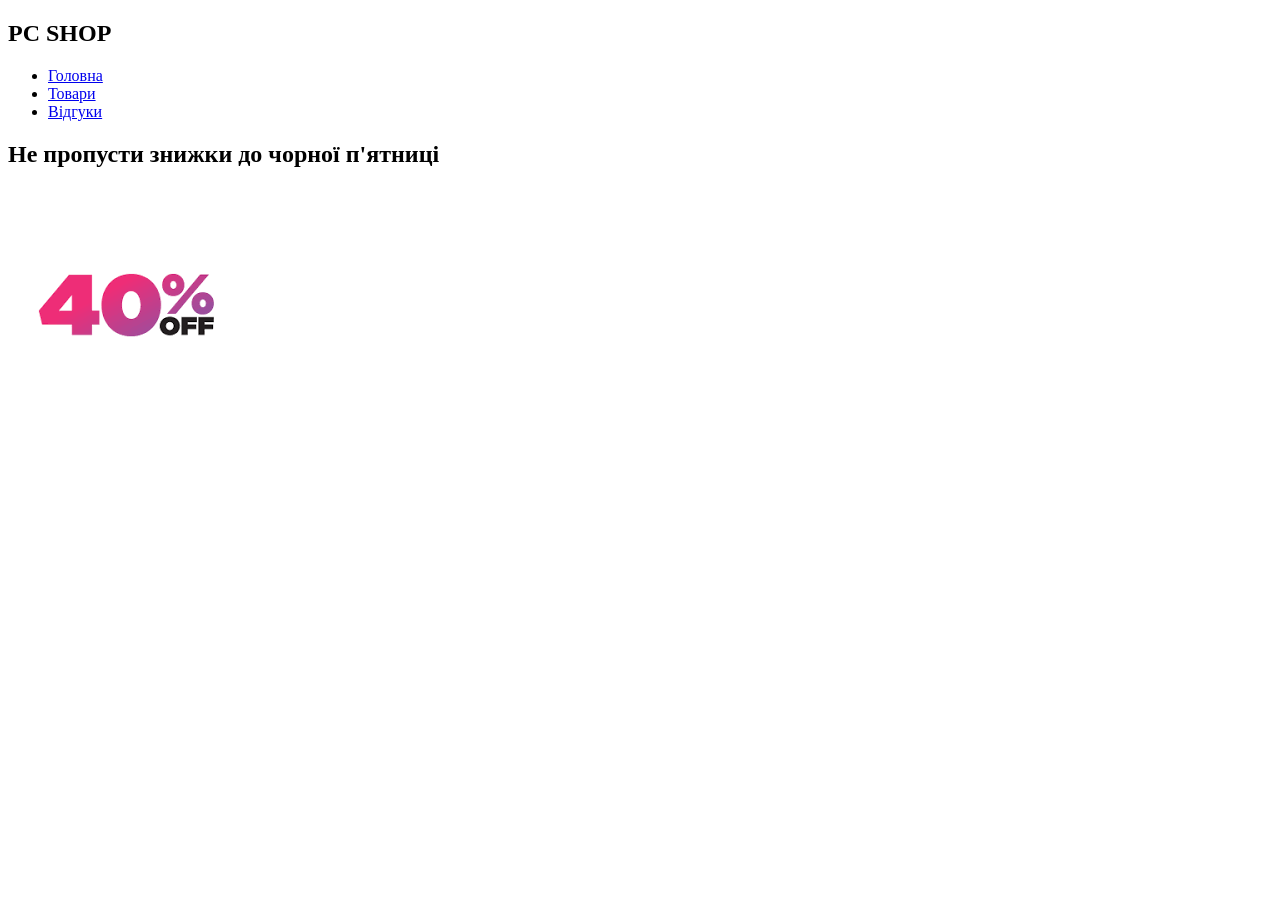
==== index.html @ f6302cf1 "Add initial HTML structure for PC Shop" ====
<!DOCTYPE html>
<html lang="en">
<head>
    <meta charset="UTF-8">
    <meta name="viewport" content="width=device-width, initial-scale=1.0">
    <title>Document</title>
    <link rel="stylesheet" href="style.css">
</head>
<body>
    <header>
        <h2>
            PC SHOP
        </h2>
        <ul>
        <li><a href="index.html">Головна</a></li>
        <li><a href="catalog.html">Товари</a></li>
        <li><a href="rewievs.html">Відгуки</a></li>
        </ul>
    </header>
    <div>
        <h2>
          Не пропусти знижки до чорної п'ятниці
        </h2>
        <img src="images.png" alt="40%">
    </div>
</body>
</html>
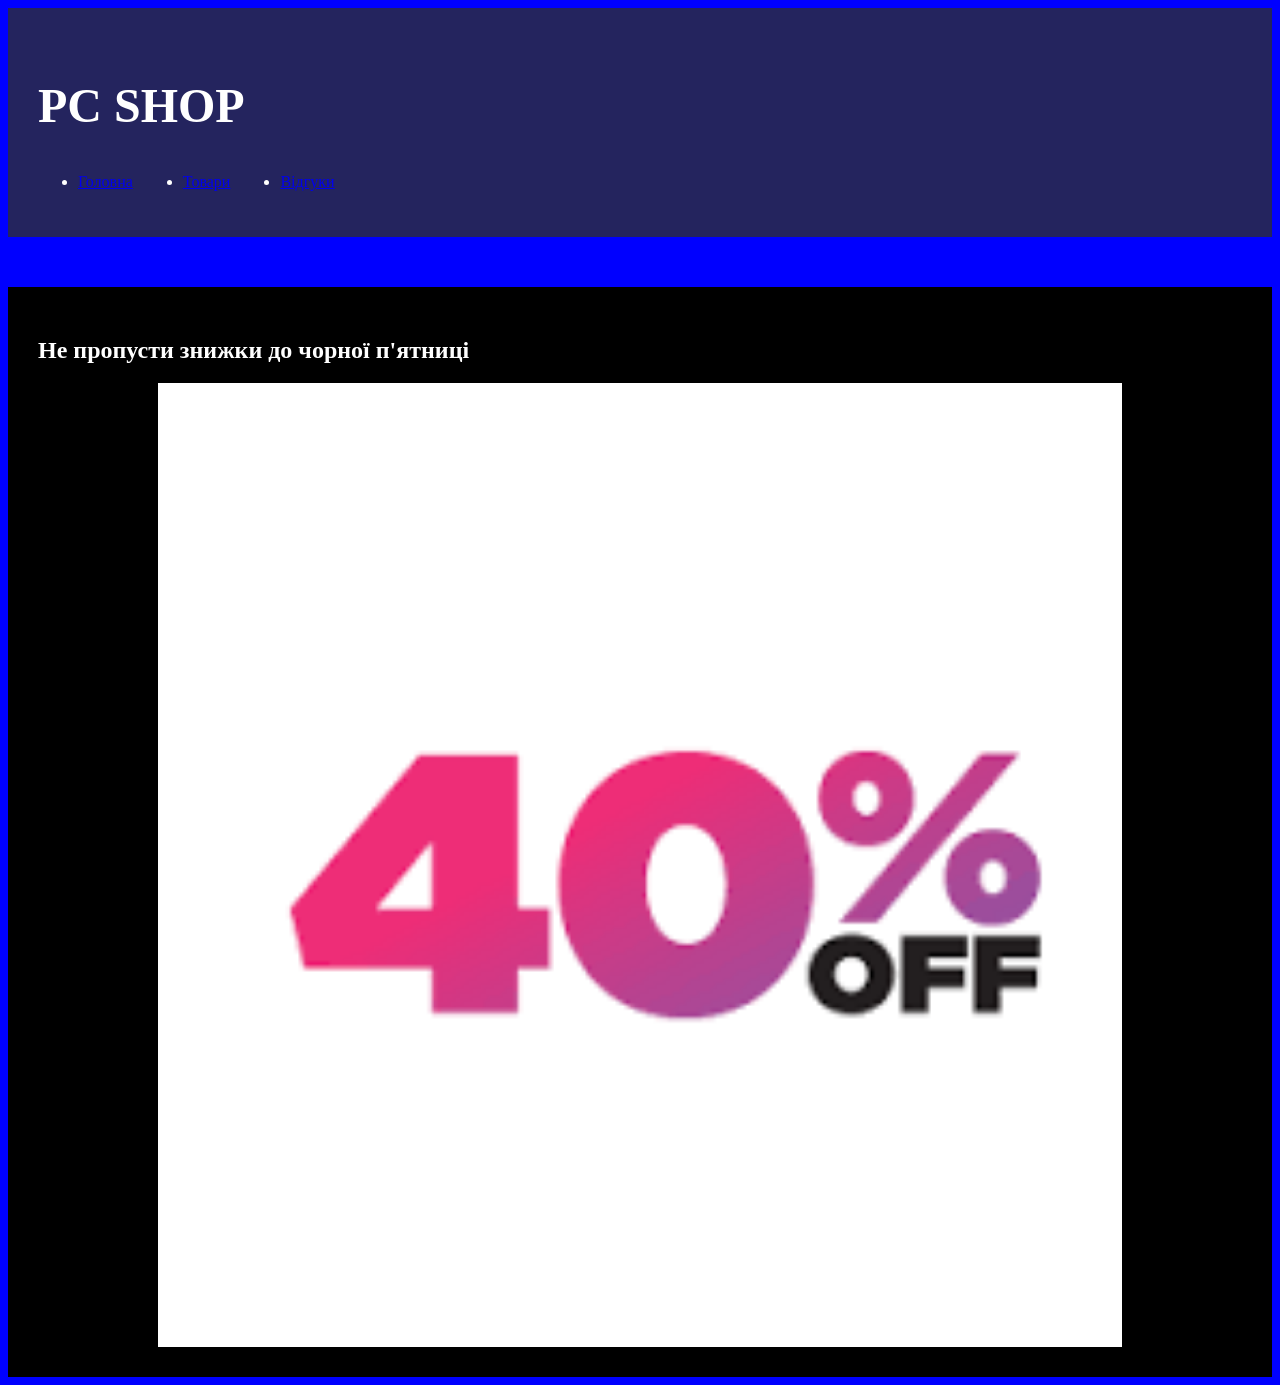
==== commit f9188e98: "Refactor index.html structure and styles Added class to header and adjusted image styling." ====
--- a/index.html
+++ b/index.html
@@ -8,7 +8,7 @@
 </head>
 <body>
     <header>
-        <h2>
+        <h2 class="h2">
             PC SHOP
         </h2>
         <ul>
@@ -21,7 +21,7 @@
         <h2>
           Не пропусти знижки до чорної п'ятниці
         </h2>
-        <img src="images.png" alt="40%">
+        <img src="images.png" alt="40%" width="80%"style="display: block;margin:0 auto;">
     </div>
 </body>
 </html>
--- a/style.css
+++ b/style.css
@@ -0,0 +1,23 @@
+body{
+    background-color: blue;
+}
+header{
+    background-color: rgba(47, 47, 47, 0.774);
+    color:white;
+    padding: 30px;
+}
+.h2{
+    font-size: 48px;
+
+}
+div{
+    background-color: black;
+    color:white;
+    padding:30px;
+    margin-top: 50px;
+} 
+header ul{
+display:flex;
+justify-content: flex-start;
+gap:50px;
+}
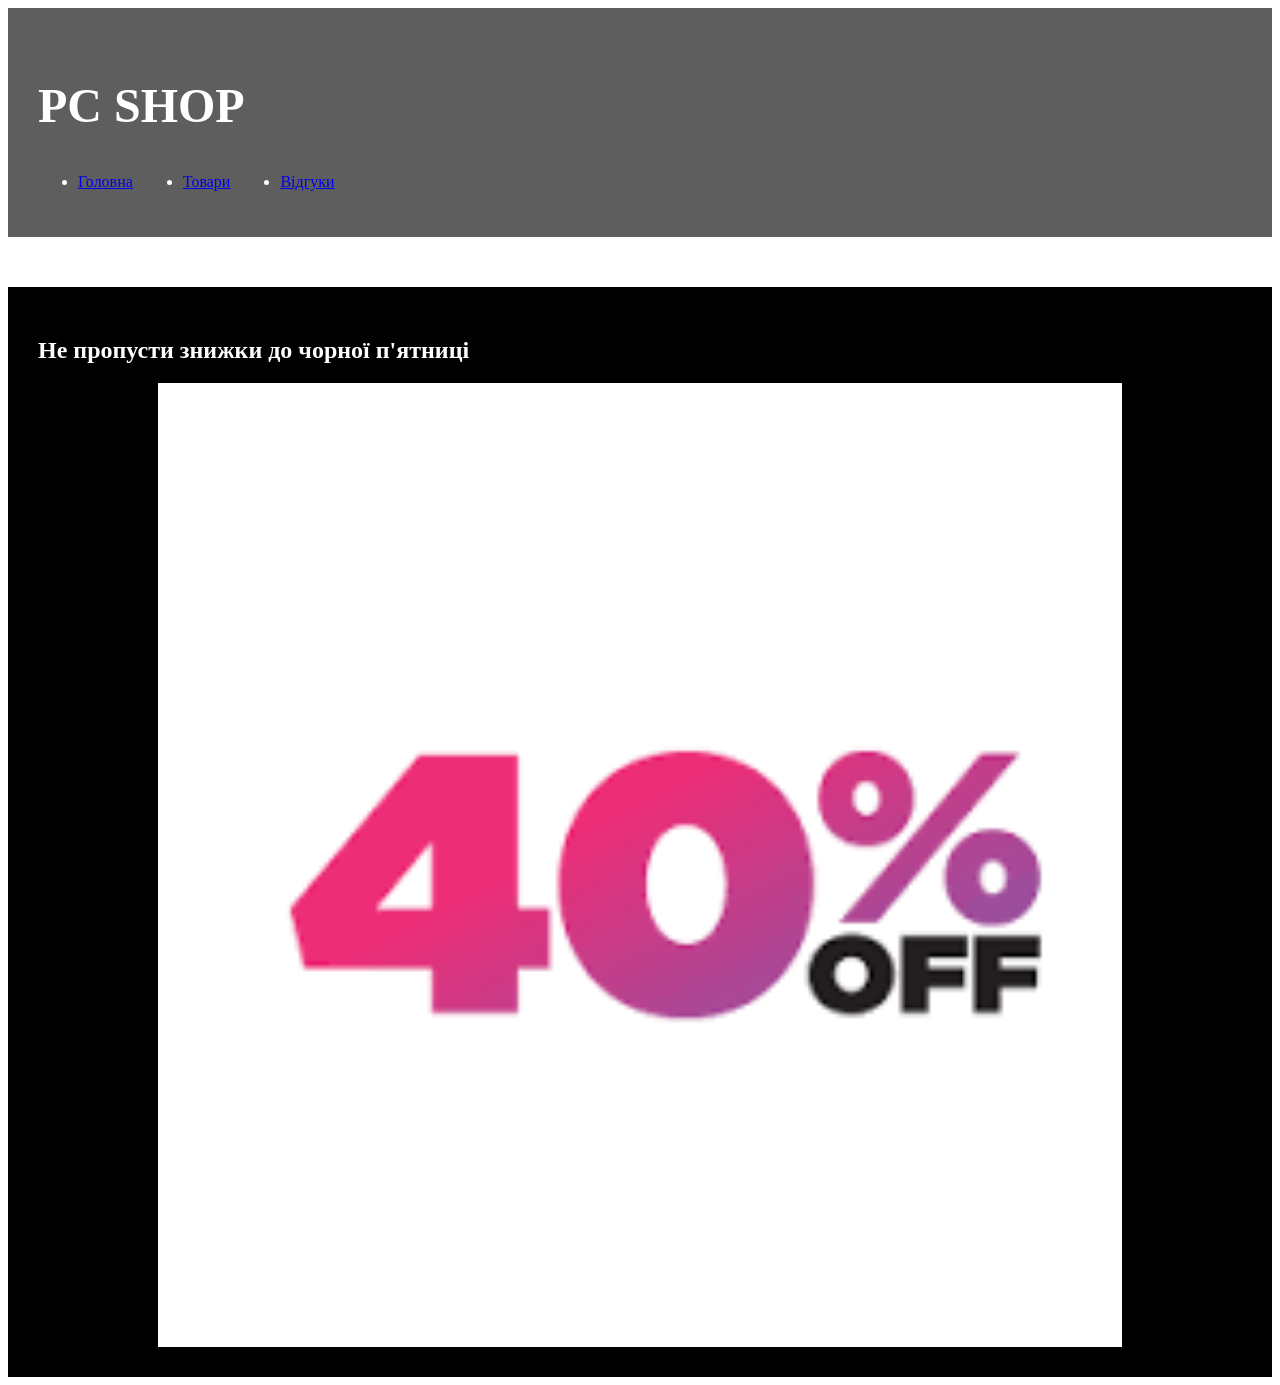
==== commit 1c6e58ba: "Update index.html" ====
--- a/index.html
+++ b/index.html
@@ -5,10 +5,13 @@
     <meta name="viewport" content="width=device-width, initial-scale=1.0">
     <title>Document</title>
     <link rel="stylesheet" href="style.css">
+    <link rel="preconnect" href="https://fonts.googleapis.com">
+<link rel="preconnect" href="https://fonts.gstatic.com" crossorigin>
+<link href="https://fonts.googleapis.com/css2?family=Alfa+Slab+One&display=swap" rel="stylesheet">
 </head>
 <body>
     <header>
-        <h2 class="h2">
+        <h2 class="h2 alfa-slab-one-regular">
             PC SHOP
         </h2>
         <ul>
--- a/style.css
+++ b/style.css
@@ -1,6 +1,4 @@
-body{
-    background-color: blue;
-}
+
 header{
     background-color: rgba(47, 47, 47, 0.774);
     color:white;
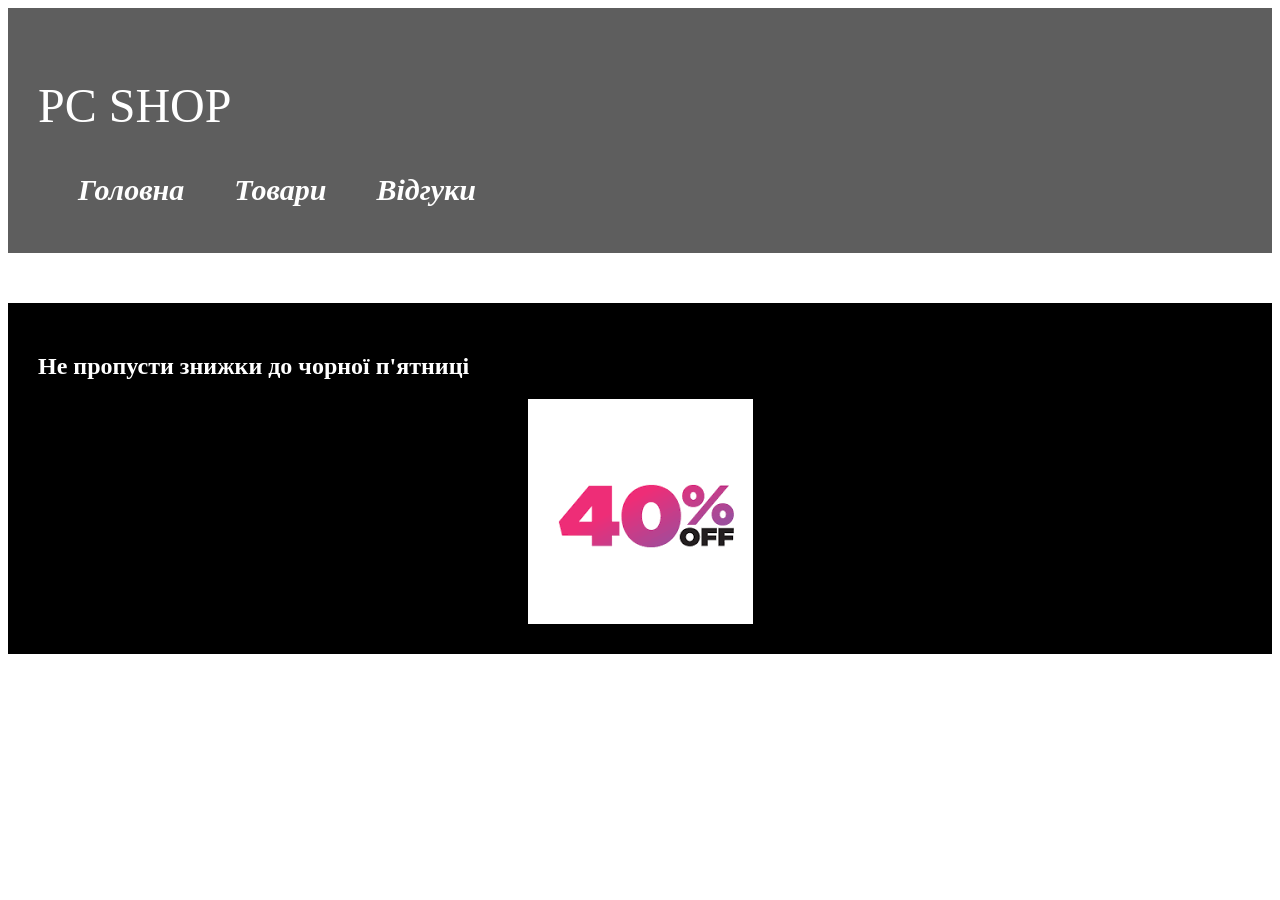
==== commit fc4098be: "Fix HTML structure and update image attributes Updated image alt text and ensured proper formatting." ====
--- a/index.html
+++ b/index.html
@@ -24,7 +24,7 @@
         <h2>
           Не пропусти знижки до чорної п'ятниці
         </h2>
-        <img src="images.png" alt="40%" width="80%"style="display: block;margin:0 auto;">
+        <img src="images.png" alt="black friday" class="img"  style="display: block;margin:0 auto;">
     </div>
 </body>
 </html>
--- a/style.css
+++ b/style.css
@@ -19,3 +19,19 @@
 justify-content: flex-start;
 gap:50px;
 }
+ul{
+    list-style-type:none;
+}
+a{
+    text-decoration: none;
+    font-size: 30px;
+    color:white;
+    font-weight: 900;
+font-style:italic ;
+
+}
+.alfa-slab-one-regular {
+  font-family: "Alfa Slab One", serif;
+  font-weight: 400;
+  font-style: normal;
+}
